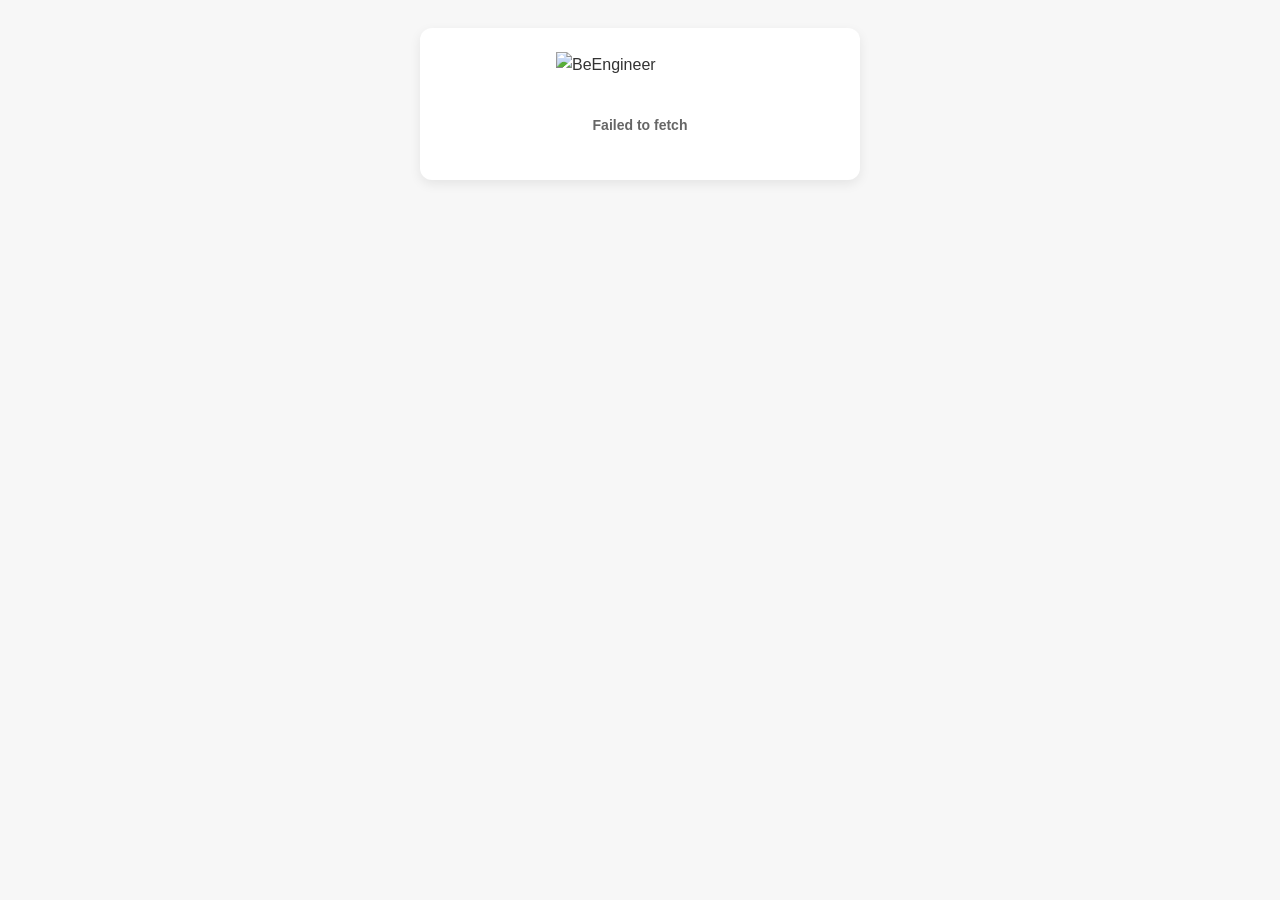
==== index.html @ 0bfb7dab "LINE運用（デプロイ）変更" ====
<!DOCTYPE html>
<html lang="ja">
<head>
  <meta charset="utf-8">
  <meta name="viewport" content="width=device-width, initial-scale=1.0">
  <title>春の無料体験講座の申込</title>
  <script src="https://static.line-scdn.net/liff/edge/2/sdk.js"></script>
  <meta http-equiv="Cache-Control" content="no-cache">
  <link rel="stylesheet" href="style.css?v=8">
  <script>
    (() => {
      const currentBuild = "__BUILD_VERSION__";
      if (currentBuild.startsWith("__")) return;
      fetch(`latest-build.json?t=${Date.now()}`, { cache: "no-store" })
        .then(response => response.json())
        .then(({ version }) => {
          if (!version || version === currentBuild) return;
          const url = new URL(window.location.href);
          if (url.searchParams.get("build") === version) return;
          url.searchParams.set("build", version);
          window.location.replace(url.toString());
        })
        .catch(() => {});
    })();
  </script>
</head>
<body>
  <div class="card">
    <img class="brand-logo" src="logo_color.svg" alt="BeEngineer">
    <div id="status">読み込み中...</div>

    <div id="consent-step" style="display:none;">
      <h2>春の無料体験講座のお申し込み</h2>
      <p class="consent-lead">安心してお申し込みいただくために、個人情報の取り扱いについてご確認ください。</p>
      <div class="consent-box">
        <p class="consent-title">個人情報の利用について</p>
        <p>お申し込みの際に、新学年・校舎・申込講座・参加者氏名・学校名・電話番号を取得します。</p>
        <p>ご入力いただいた個人情報は、BeEngineer2027春の無料体験講座の受付、ご連絡および当日の運営にのみ使用します。法令に基づく場合を除き、ご本人の同意なく第三者へ提供することはありません。</p>
      </div>
      <p class="consent-agreement">上記の内容をご確認のうえ、<br>同意してお申し込みください。</p>
      <a class="privacy-link" href="https://be-engineer.tech/privacy_policy" target="_blank" rel="noopener noreferrer">プライバシーポリシーを確認する</a>
      <button type="button" id="consent-btn">同意して申し込む</button>
    </div>

    <div id="apply-flow" style="display:none;">
      <h2>2027年度 春の無料体験講座</h2>
      <form id="apply-form">
        <section class="step" data-step="1" data-required="true">
          <p class="progress">1 / 6</p>
          <p class="question">4月からの新学年を選んでください。</p>
          <div id="grade-list"></div>
          <button type="button" class="next-btn" disabled>次へ進む</button>
        </section>

        <section class="step" data-step="2" data-required="true">
          <p class="progress">2 / 6</p>
          <p class="question">校舎を選んでください。</p>
          <div id="campus-list"></div>
          <button type="button" id="campus-preview-toggle" class="campus-preview-toggle" aria-expanded="false" hidden>
            <span id="campus-preview-toggle-label">校舎住所を確認する</span>
            <span id="campus-preview-toggle-icon" aria-hidden="true">＋</span>
          </button>
          <div id="campus-preview" class="campus-preview" hidden>
            <p id="campus-preview-name" class="campus-preview-name"></p>
            <p id="campus-preview-postal" class="campus-preview-postal"></p>
            <p id="campus-preview-address" class="campus-preview-address"></p>
            <p id="campus-preview-access" class="campus-preview-access"></p>
            <a id="campus-map-link" class="campus-map-link" target="_blank" rel="noopener noreferrer">地図を開く</a>
          </div>
          <button type="button" class="next-btn" disabled>次へ進む</button>
        </section>

        <section class="step" data-step="3" data-required="true">
          <p class="progress">3 / 6</p>
          <p class="question">受講する無料体験講座を選んでください。</p>
          <p class="hint">複数選択できます。</p>
          <div id="course-list"></div>
          <button type="button" class="next-btn" disabled>次へ進む</button>
        </section>

        <section class="step" data-step="4" data-required="true">
          <p class="progress">4 / 6</p>
          <p class="question">参加者氏名を入力してください。</p>
          <input type="text" id="participant" name="participant" maxlength="50" autocomplete="name" placeholder="例）ビーエン太郎">
          <button type="button" class="next-btn" disabled>次へ進む</button>
        </section>

        <section class="step" data-step="5" data-required="true">
          <p class="progress">5 / 6</p>
          <p class="question">学校名を入力してください。</p>
          <input type="text" id="school" name="school" maxlength="80" autocomplete="organization" placeholder="例）〇〇中学校">
          <button type="button" class="next-btn" disabled>次へ進む</button>
        </section>

        <section class="step" data-step="6" data-required="true">
          <p class="progress">6 / 6</p>
          <p class="question">電話番号を入力してください。</p>
          <input type="tel" id="phone" name="phone" maxlength="20" inputmode="tel" autocomplete="tel" placeholder="例）090-1234-5678">
          <p class="input-hint">ハイフンあり・なし、どちらでも入力できます。</p>
          <button type="button" class="next-btn" disabled>確認画面へ</button>
        </section>

        <section class="step" data-step="7">
          <p class="question">申込内容の確認</p>
          <p class="edit-hint">下の項目をタップすると、<br>その内容を修正できます。</p>
          <div id="confirm-list"></div>
          <button type="button" id="submit-btn">申込</button>
        </section>
      </form>
    </div>

    <div id="done-step" style="display:none;">
      <h2>申込完了</h2>
      <p id="done-thanks" class="done-text"></p>
      <p id="done-guide" class="line-guide"></p>
      <a id="campus-line-link" class="line-link">友だち追加する</a>
      <button type="button" id="restart-btn">他の校舎でも申し込む</button>
      <button type="button" id="back-btn">戻る</button>
    </div>
  </div>

  <div id="loading-overlay" class="loading-overlay" hidden aria-live="polite" aria-busy="true">
    <div class="loading-panel">
      <div class="loading-spinner" aria-hidden="true"></div>
      <p class="loading-text">送信中<span id="loading-dots">.</span></p>
      <p class="loading-note">このままお待ちください</p>
    </div>
  </div>

  <script src="script.js?v=9"></script>
</body>
</html>
---- style.css ----
body {
  font-family: -apple-system, BlinkMacSystemFont, "Segoe UI", Roboto, sans-serif;
  padding: 20px;
  background: #f7f7f7;
  color: #333;
  line-height: 1.6;
}

.card {
  box-sizing: border-box;
  width: 100%;
  background: #fff;
  padding: 24px;
  border-radius: 12px;
  max-width: 440px;
  margin: 0 auto;
  box-shadow: 0 4px 12px rgba(0, 0, 0, 0.08);
}

.loading-overlay {
  position: fixed;
  inset: 0;
  z-index: 1000;
  display: flex;
  align-items: center;
  justify-content: center;
  padding: 24px;
  background: rgba(255, 255, 255, 0.82);
  backdrop-filter: blur(3px);
}

.loading-overlay[hidden] {
  display: none;
}

.loading-panel {
  width: min(260px, 100%);
  padding: 28px 24px;
  background: #fff;
  border: 2px solid #0f9b20;
  border-radius: 14px;
  box-shadow: 0 8px 30px rgba(0, 0, 0, 0.14);
  text-align: center;
}

.loading-spinner {
  width: 42px;
  height: 42px;
  margin: 0 auto 16px;
  border: 5px solid #d9f3dd;
  border-top-color: #0f9b20;
  border-radius: 50%;
  animation: loading-spin 0.8s linear infinite;
}

.loading-text {
  min-height: 30px;
  margin: 0;
  color: #0f9b20;
  font-size: 20px;
  font-weight: bold;
}

#loading-dots {
  display: inline-block;
  width: 28px;
  text-align: left;
}

.loading-note {
  margin: 8px 0 0;
  color: #666;
  font-size: 13px;
}

@keyframes loading-spin {
  to {
    transform: rotate(360deg);
  }
}

.brand-logo {
  display: block;
  width: 168px;
  height: auto;
  margin: 0 auto 16px;
}

h2 {
  color: #06C755;
  text-align: center;
  margin-top: 0;
  font-size: 20px;
}

.meta-box {
  background: #f9f9f9;
  padding: 12px;
  border-radius: 8px;
  border-left: 4px solid #06C755;
  margin-bottom: 20px;
  font-size: 13px;
  color: #555;
}

.meta-item {
  margin-bottom: 6px;
}

.meta-item:last-child {
  margin-bottom: 0;
}

.meta-label {
  font-weight: bold;
  color: #333;
}

.done-text {
  margin: 0 0 16px;
  text-align: center;
  white-space: pre-line;
  font-size: 16px;
  line-height: 1.7;
}

.line-guide {
  margin: 0 0 16px;
  padding: 14px;
  background: #f4fbf6;
  border: 2px solid #0f9b20;
  border-radius: 8px;
  color: #0b6b16;
  font-size: 16px;
  font-weight: bold;
  text-align: center;
  line-height: 1.7;
  white-space: pre-line;
}

.notice-text {
  font-size: 12px;
  color: #777;
  background: #eee;
  padding: 10px;
  border-radius: 6px;
  margin-bottom: 20px;
}

.consent-lead {
  margin: 0 0 16px;
  color: #444;
  font-size: 15px;
  line-height: 1.7;
  text-align: center;
}

.consent-box {
  margin-bottom: 14px;
  padding: 16px;
  background: #f4fbf6;
  border: 1px solid #a9deb2;
  border-radius: 10px;
  color: #333;
  font-size: 14px;
  line-height: 1.75;
}

.consent-box p {
  margin: 0 0 12px;
}

.consent-box p:last-child {
  margin-bottom: 0;
}

.consent-title {
  color: #0f9b20;
  font-size: 16px;
  font-weight: bold;
}

.consent-agreement {
  margin: 0 0 10px;
  font-size: 14px;
  font-weight: bold;
  line-height: 1.6;
  text-align: center;
}

.privacy-link {
  display: block;
  margin-bottom: 16px;
  color: #0f9b20;
  font-size: 13px;
  text-align: center;
  text-decoration: underline;
}

.progress {
  margin: 0 0 8px;
  text-align: center;
  color: #06C755;
  font-size: 13px;
  font-weight: bold;
}

.question {
  margin: 0 0 18px;
  font-size: 18px;
  font-weight: bold;
  line-height: 1.5;
  color: #222;
}

.step {
  display: none;
}

.step.is-active {
  display: block;
}

.hint {
  margin: -8px 0 16px;
  text-align: center;
  color: #777;
  font-size: 13px;
}

.course-group {
  margin-bottom: 12px;
}

.course-group-toggle {
  display: flex;
  align-items: center;
  justify-content: space-between;
  width: 100%;
  margin: 0;
  padding: 15px 16px;
  border: 2px solid #06C755;
  border-radius: 10px;
  background: #f3fff6;
  color: #067a34;
  font-size: 17px;
  font-weight: bold;
  text-align: left;
}

.course-group-toggle:hover {
  background: #e9f9ef;
}

.course-group-time.is-short {
  color: #ff3b3b;
}

.course-group-time.is-long {
  color: #1f4fe0;
}

.course-group-time.is-other {
  color: #0e9b8c;
}

.course-group-icon {
  flex-shrink: 0;
  margin-left: 12px;
  font-size: 22px;
  line-height: 1;
}

.course-group-options {
  padding: 10px 0 2px;
}

.course-group-options[hidden] {
  display: none;
}

.edit-hint {
  margin: 0 0 16px;
  padding: 12px 14px;
  background: #e9f9ef;
  border: 2px solid #06C755;
  border-radius: 8px;
  color: #067a34;
  font-size: 15px;
  font-weight: bold;
  text-align: center;
  line-height: 1.5;
}

.choice {
  display: flex;
  align-items: flex-start;
  gap: 12px;
  margin-bottom: 10px;
  padding: 14px;
  border: 1px solid #ddd;
  border-radius: 8px;
  font-size: 16px;
  font-weight: normal;
  cursor: pointer;
}

.choice > span {
  flex: 1;
  min-width: 0;
}

.choice-title,
.confirm-course-title {
  display: block;
  font-weight: bold;
  line-height: 1.4;
}

.choice-datetime {
  display: block;
  margin-top: 2px;
  color: #666;
  font-size: 14px;
  font-weight: normal;
  line-height: 1.4;
}

.course-weekday {
  font-weight: bold;
}

.course-weekday.is-saturday {
  color: #1565c0;
}

.course-weekday.is-sunday-or-holiday {
  color: #d32f2f;
}

.confirm-course-datetime {
  display: block;
  margin-top: 6px;
  color: #222;
  font-size: 15px;
  font-weight: normal;
  line-height: 1.4;
}

.confirm-course-datetime-label {
  display: inline-block;
  margin-right: 8px;
  color: #0f9b20;
  font-size: 13px;
  font-weight: bold;
}

.confirm-course {
  display: block;
  padding: 10px 12px;
  background: #f4fbf6;
  border-radius: 8px;
}

.confirm-course + .confirm-course {
  margin-top: 10px;
}

.choice input {
  width: 18px;
  height: 18px;
  margin: 3px 0 0;
  accent-color: #06C755;
  flex-shrink: 0;
}

.choice.is-selected {
  border-color: #06C755;
  background: #f3fff6;
}

.campus-preview-toggle {
  display: flex;
  align-items: center;
  justify-content: space-between;
  width: 100%;
  margin: 4px 0 10px;
  padding: 13px 14px;
  border: 1px solid #a9deb2;
  border-radius: 8px;
  background: #f4fbf6;
  color: #067a34;
  font-size: 15px;
  font-weight: bold;
  text-align: left;
}

.campus-preview-toggle:hover {
  background: #e9f9ef;
}

.campus-preview-toggle[hidden] {
  display: none;
}

#campus-preview-toggle-icon {
  flex-shrink: 0;
  margin-left: 12px;
  font-size: 20px;
  line-height: 1;
}

.campus-preview {
  margin: 4px 0 16px;
  padding: 14px;
  background: #f4fbf6;
  border: 1px solid #a9deb2;
  border-radius: 8px;
  font-size: 14px;
  line-height: 1.6;
}

.campus-preview[hidden] {
  display: none;
}

.campus-preview p {
  margin: 0;
}

.campus-preview-name {
  color: #0f9b20;
  font-size: 16px;
  font-weight: bold;
}

.campus-preview-postal {
  margin-top: 6px !important;
  color: #555;
}

.campus-preview-address {
  color: #222;
}

.campus-preview-access {
  margin-top: 6px !important;
  color: #555;
}

.campus-map-link {
  display: block;
  box-sizing: border-box;
  width: 100%;
  margin-top: 12px;
  padding: 10px;
  background: #fff;
  border: 1px solid #0f9b20;
  border-radius: 7px;
  color: #0f9b20;
  font-weight: bold;
  text-align: center;
  text-decoration: none;
}

.campus-map-link[hidden] {
  display: none;
}

.step textarea,
.step input[type="text"],
.step input[type="tel"] {
  margin-bottom: 16px;
}

select, textarea, input[type="text"], input[type="tel"] {
  width: 100%;
  padding: 12px;
  border: 1px solid #ddd;
  border-radius: 8px;
  box-sizing: border-box;
  font-size: 16px;
  font-family: inherit;
}

.input-hint {
  margin: -8px 0 16px;
  color: #666;
  font-size: 13px;
  line-height: 1.5;
}

button {
  width: 100%;
  padding: 14px;
  background: #06C755;
  color: white;
  border: none;
  border-radius: 8px;
  font-weight: bold;
  font-size: 16px;
  font-family: inherit;
  cursor: pointer;
}

button:disabled {
  background: #ccc;
  cursor: not-allowed;
}

button.confirm-item {
  display: block;
  background: #fff;
  color: #222;
  border: 1px solid #ddd;
  font-weight: normal;
  text-align: left;
  margin-bottom: 10px;
}

.confirm-label {
  display: block;
  color: #06C755;
  font-size: 12px;
  font-weight: bold;
  margin-bottom: 4px;
}

.confirm-value {
  display: block;
  white-space: pre-wrap;
  line-height: 1.5;
}

.line-link {
  display: block;
  box-sizing: border-box;
  width: 100%;
  padding: 14px;
  background: #06C755;
  color: #fff;
  border-radius: 8px;
  font-weight: bold;
  font-size: 16px;
  text-align: center;
  text-decoration: none;
  margin-bottom: 10px;
}

#restart-btn {
  background: #fff;
  color: #06C755;
  border: 1px solid #06C755;
}

#back-btn {
  background: #fff;
  color: #666;
  border: 1px solid #ccc;
  margin-top: 10px;
}

#status {
  text-align: center;
  font-size: 14px;
  color: #666;
  padding: 20px 0;
}

.error-msg {
  color: #d9534f;
  font-weight: bold;
  text-align: center;
  padding: 15px;
}
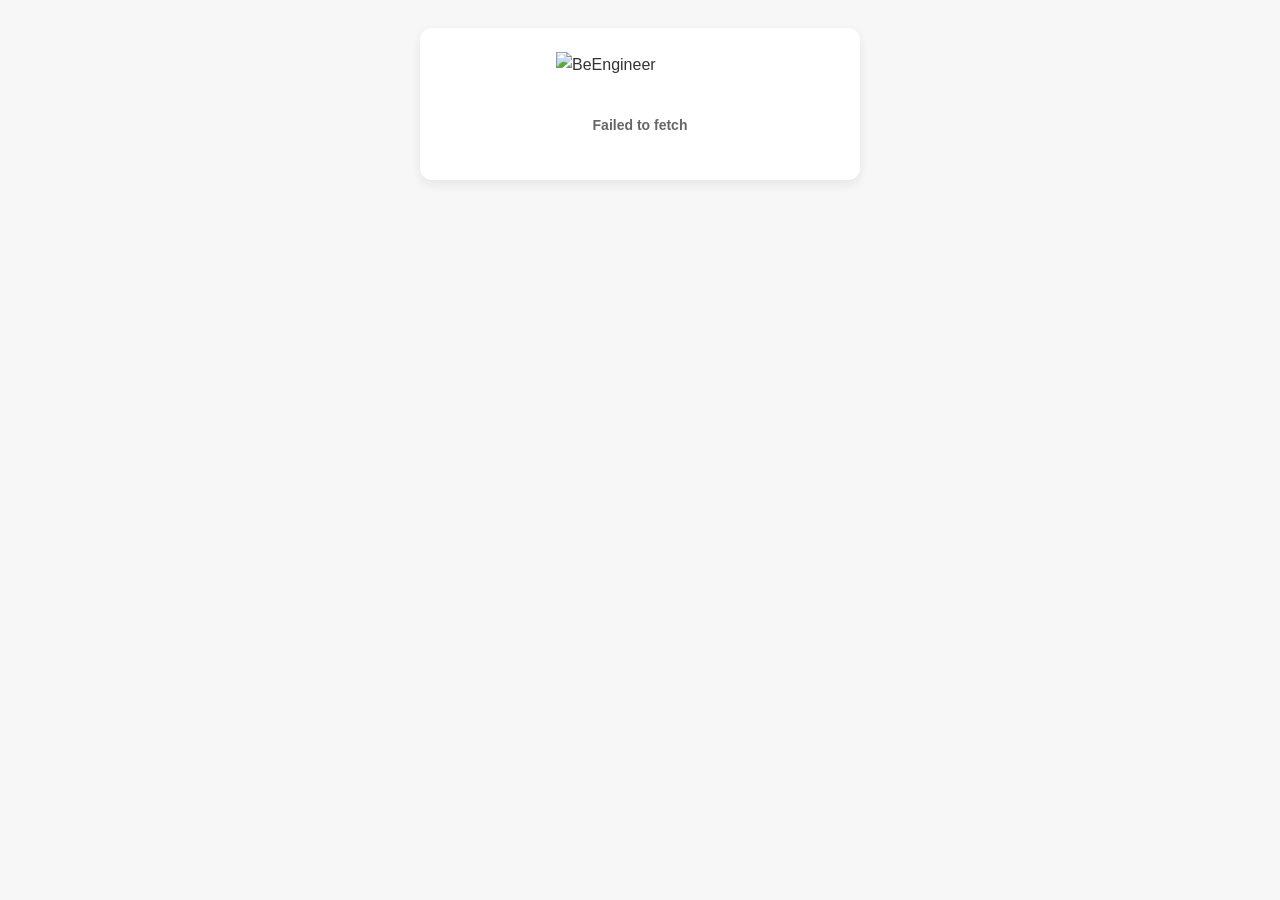
==== commit b3daa686: "LINEフォーム修正" ====
--- a/index.html
+++ b/index.html
@@ -34,7 +34,7 @@
       <p class="consent-lead">安心してお申し込みいただくために、個人情報の取り扱いについてご確認ください。</p>
       <div class="consent-box">
         <p class="consent-title">個人情報の利用について</p>
-        <p>お申し込みの際に、新学年・校舎・申込講座・参加者氏名・学校名・電話番号を取得します。</p>
+        <p>お申し込みの際に、新学年・校舎・申込講座・参加者氏名・学校名・電話番号・LINE表示名を取得します。</p>
         <p>ご入力いただいた個人情報は、BeEngineer2027春の無料体験講座の受付、ご連絡および当日の運営にのみ使用します。法令に基づく場合を除き、ご本人の同意なく第三者へ提供することはありません。</p>
       </div>
       <p class="consent-agreement">上記の内容をご確認のうえ、<br>同意してお申し込みください。</p>
@@ -115,7 +115,7 @@
       <p id="done-guide" class="line-guide"></p>
       <a id="campus-line-link" class="line-link">友だち追加する</a>
       <button type="button" id="restart-btn">他の校舎でも申し込む</button>
-      <button type="button" id="back-btn">戻る</button>
+      <button type="button" id="back-btn">閉じる</button>
     </div>
   </div>
 
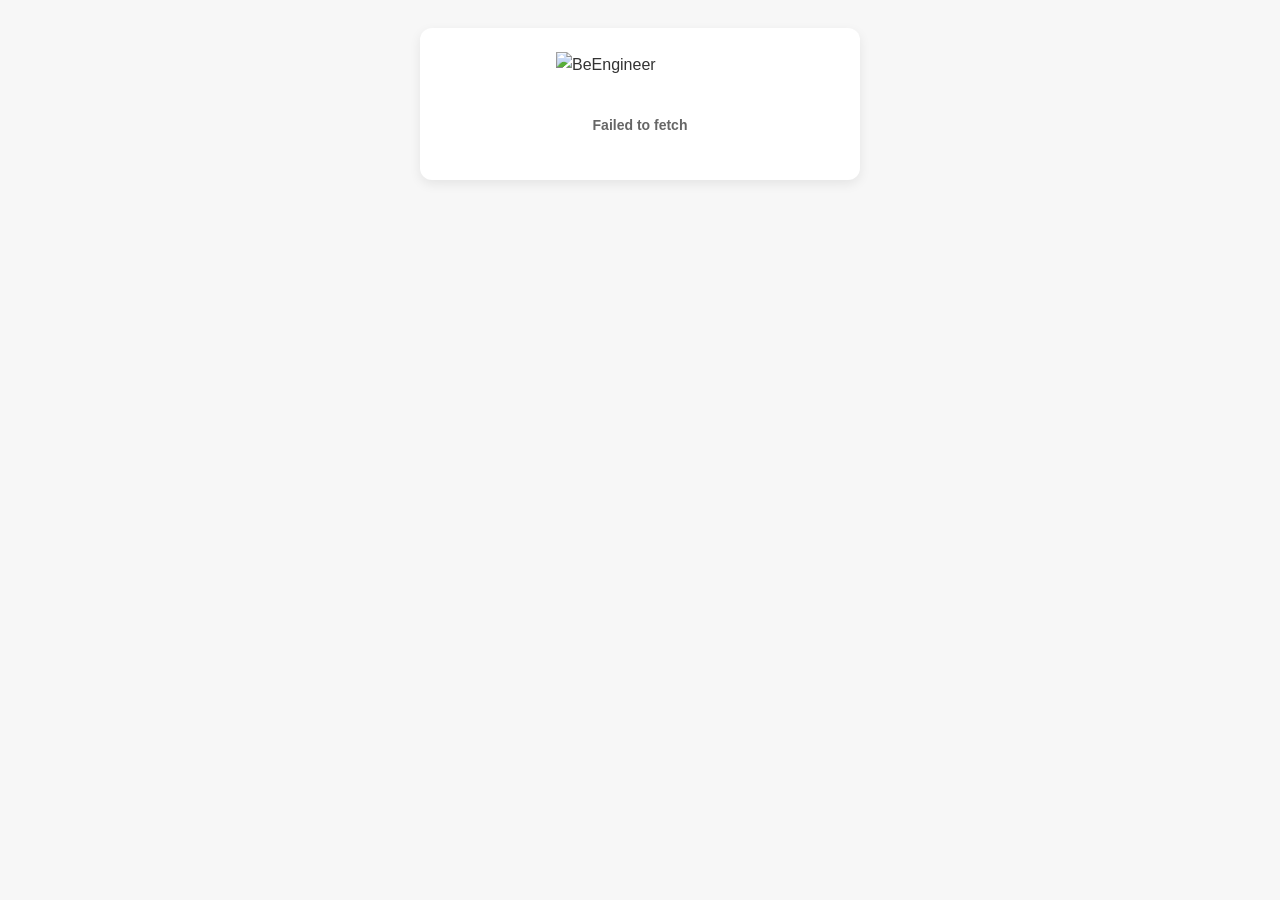
==== commit 8c9e865e: "LINE修正" ====
--- a/index.html
+++ b/index.html
@@ -115,7 +115,7 @@
       <p id="done-guide" class="line-guide"></p>
       <a id="campus-line-link" class="line-link">友だち追加する</a>
       <button type="button" id="restart-btn">他の校舎でも申し込む</button>
-      <button type="button" id="back-btn">閉じる</button>
+      <a id="back-btn" href="https://line.me/R/nv/chat">閉じる</a>
     </div>
   </div>
 
--- a/style.css
+++ b/style.css
@@ -554,9 +554,19 @@
 }
 
 #back-btn {
+  display: block;
+  box-sizing: border-box;
+  width: 100%;
+  padding: 14px;
   background: #fff;
   color: #666;
   border: 1px solid #ccc;
+  border-radius: 8px;
+  font-weight: bold;
+  font-size: 16px;
+  font-family: inherit;
+  text-align: center;
+  text-decoration: none;
   margin-top: 10px;
 }
 
